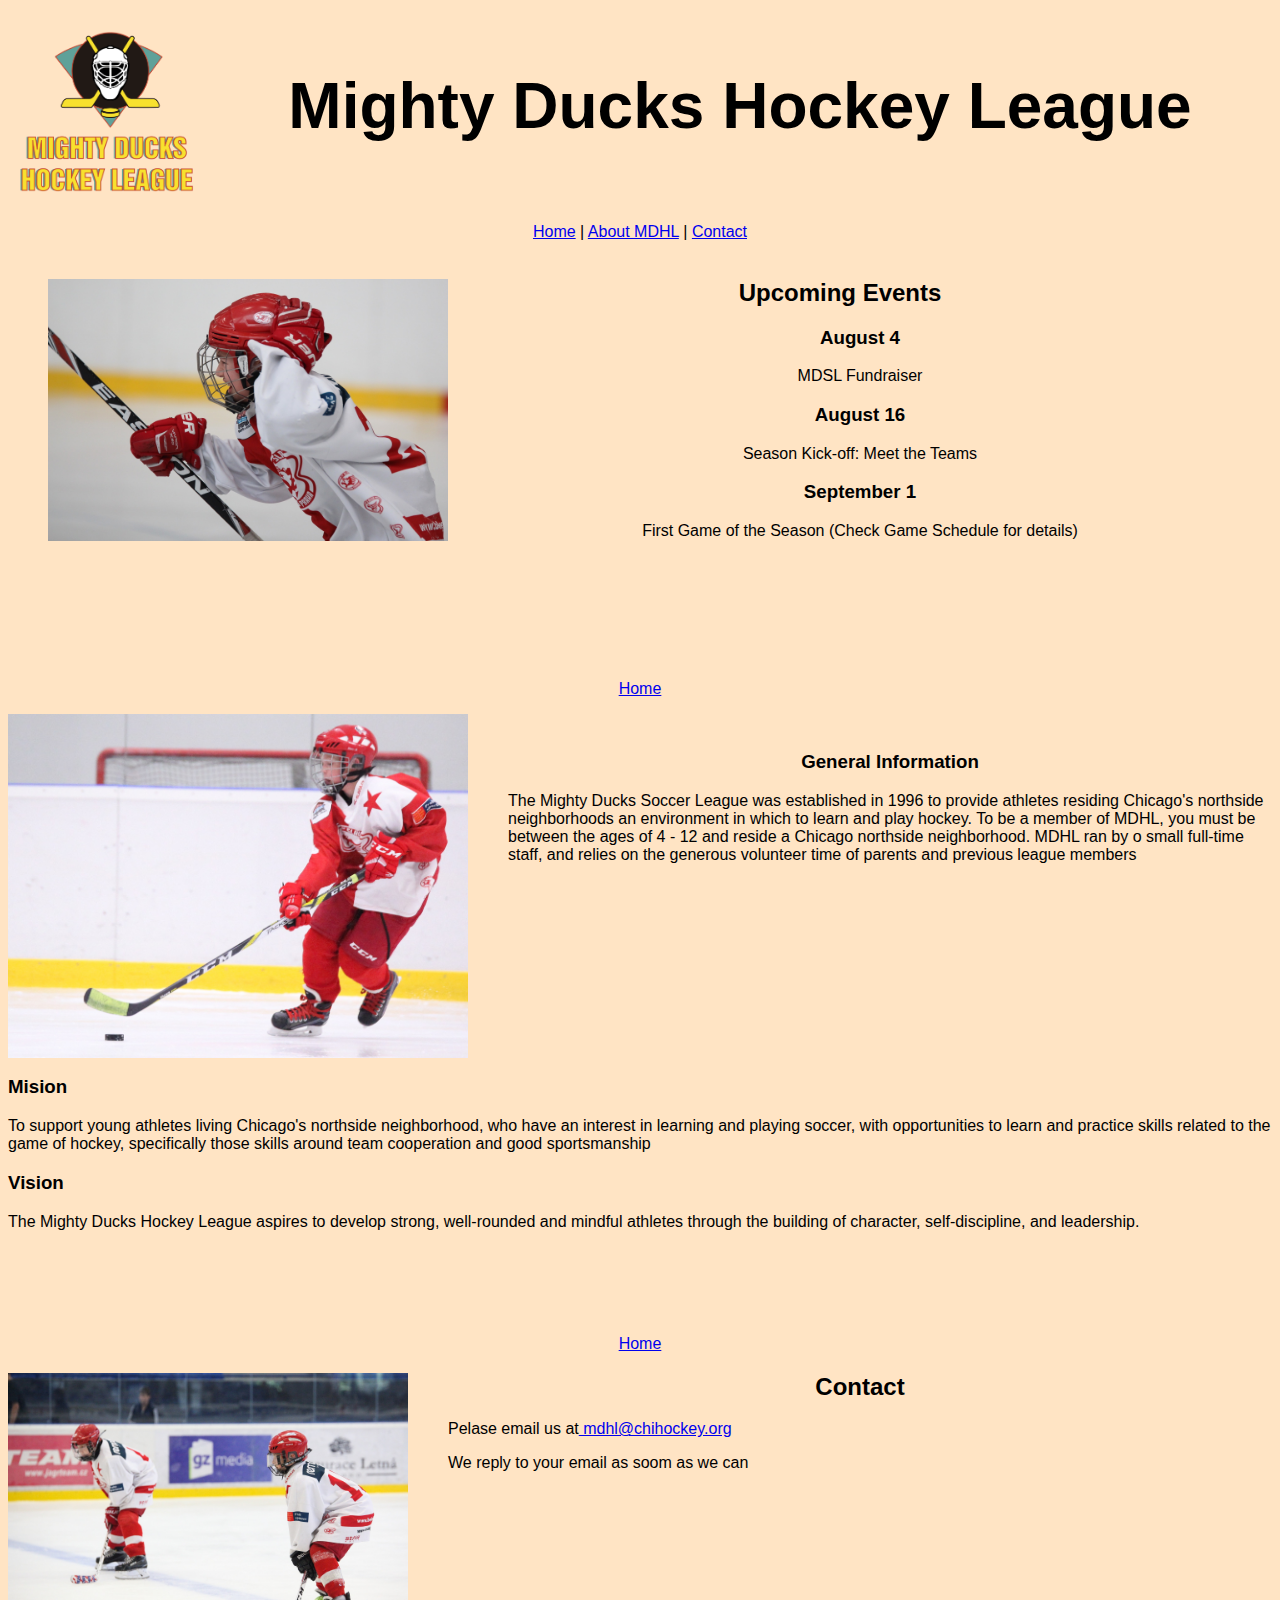
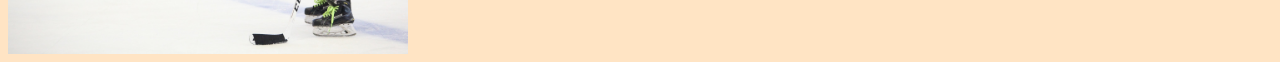
==== index.html @ ac30b23f "commit inicial" ====
<!DOCTYPE html>
<html lang="en">
<head>
    <meta charset="UTF-8">
    <meta http-equiv="X-UA-Compatible" content="IE=edge">
    <meta name="viewport" content="width=device-width, initial-scale=1.0">
    <title>Document</title>
</head>
<body>
  <style>
    body{ background-color: bisque;}
      </style>
    <A name="home"></A>
    <header>
        <img src="./assets/Logo Mighty ducks-01.png" width="200 " align="left" alt="Logo">
        <br clear="right">
        <font face="Comic Sans MS, Arial, Verdana">
       <font size="6"><h1 align="center">Mighty Ducks Hockey League</h1></font> 
   <br clear="all">
   
    <nav align="center"> 
      <a href="#home" >Home</a> | <a href="#about">About MDHL</a>  | <a href="#contact">Contact</a>
    </nav>
    </header> 

    <br>
    <main>


        <aside>
       <figure> <img src="./assets/hockey  1.jpg" width="400" align="left">     <h2 align="center">Upcoming Events</h2>
    </figure>
       <h3 align="center">August 4</h3>
     <p align="center" >MDSL Fundraiser</p>
     <h3 align="center">August 16</h3>
     <p align="center">Season Kick-off: Meet the Teams</p>
     <h3 align="center" >September 1</h3>
     <p align="center">First Game of the Season (Check Game Schedule for details)</p>
     </aside>

   </main>

   <br><br><br><br><br><br>
   <section >
      
    <p align="center"> <a href="#home">Home</a></p>
    
   <img src="./assets/hockey  2.jpg" width="460" align="left" align="left" style="margin-right:40px">
   <br>
   
   <a name="about"></a>
     <h3 align="center">General Information</h3>
    <p align="left">The Mighty Ducks Soccer League was established in 1996 to provide athletes residing 
    Chicago's northside neighborhoods an environment in which to learn and play hockey. To be a 
    member of MDHL, you must be between the ages of 4 - 12 and reside a Chicago northside 
    neighborhood. MDHL ran by o small full-time staff, and relies on the generous volunteer time of
    parents and previous league members</p>
    <br clear="left">

    <h3>Mision</h3>
    To support young athletes living Chicago's northside neighborhood, who have an interest in 
    learning and playing soccer, with opportunities to learn and practice skills related to the game of 
    hockey, specifically those skills around team cooperation and good sportsmanship
    <h3>Vision</h3>
    The Mighty Ducks Hockey League aspires to develop strong, well-rounded and mindful athletes 
    through the building of character, self-discipline, and leadership.</p>
    </section>

     <br><br> <br><br>
    
<footer>
   <p align="center"> <a href="#home">Home</a></p>
    <a href="mdhl@chihockey.org"></a>
    <img src="./assets/hockey 3.jpg" width="400" align="left"align="left" style="margin-right:40px" >    <a name="contact"><h2 align="center">Contact</h2></a>
   <p> Pelase email us at<a href="mailto:mdhl@chihockey.org"> mdhl@chihockey.org</a></p>
    <p>We reply to your email as soom as we can</p>
    </footer>
  </font>
    <br clear="all">
   
</body>
</html>
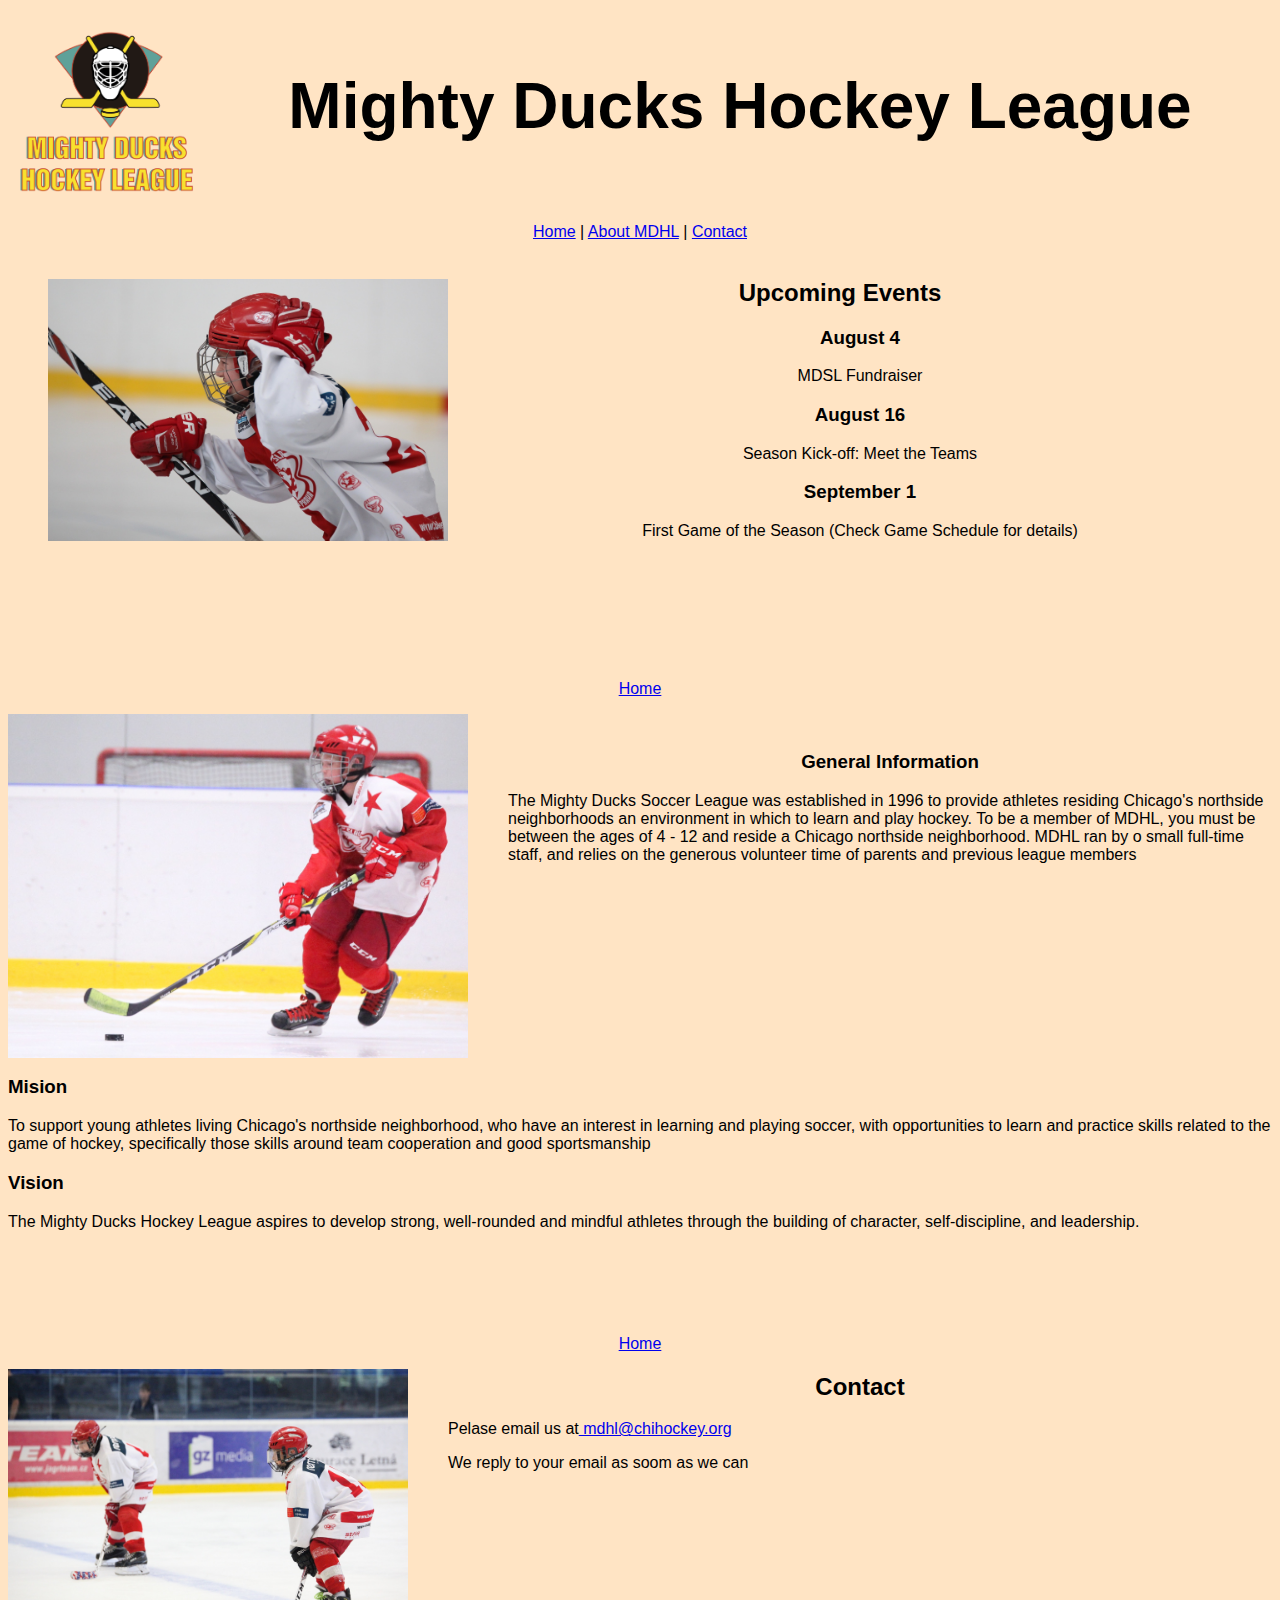
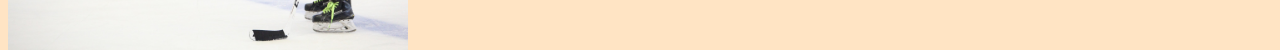
==== commit feea3948: "Version 1" ====
--- a/index.html
+++ b/index.html
@@ -1,83 +1,92 @@
 <!DOCTYPE html>
 <html lang="en">
+
 <head>
-    <meta charset="UTF-8">
-    <meta http-equiv="X-UA-Compatible" content="IE=edge">
-    <meta name="viewport" content="width=device-width, initial-scale=1.0">
-    <title>Document</title>
+  <meta charset="UTF-8">
+  <meta http-equiv="X-UA-Compatible" content="IE=edge">
+  <meta name="viewport" content="width=device-width, initial-scale=1.0">
+  <title>Document</title>
 </head>
+
 <body>
   <style>
-    body{ background-color: bisque;}
-      </style>
-    <A name="home"></A>
-    <header>
-        <img src="./assets/Logo Mighty ducks-01.png" width="200 " align="left" alt="Logo">
-        <br clear="right">
-        <font face="Comic Sans MS, Arial, Verdana">
-       <font size="6"><h1 align="center">Mighty Ducks Hockey League</h1></font> 
-   <br clear="all">
-   
-    <nav align="center"> 
-      <a href="#home" >Home</a> | <a href="#about">About MDHL</a>  | <a href="#contact">Contact</a>
-    </nav>
-    </header> 
+    body {
+      background-color: bisque;
+    }
+  </style>
+  <A name="home"></A>
+  <header>
+    <img src="./assets/Logo Mighty ducks-01.png" width="200 " align="left" alt="Logo">
+    <br clear="right">
+    <font face="Comic Sans MS, Arial, Verdana">
+      <font size="6">
+        <h1 align="center">Mighty Ducks Hockey League</h1>
+      </font>
+      <br clear="all">
 
-    <br>
-    <main>
+      <nav align="center">
+        <a href="#home">Home</a> | <a href="#about">About MDHL</a> | <a href="#contact">Contact</a>
+      </nav>
+  </header>
+
+  <br>
+  <main>
 
 
-        <aside>
-       <figure> <img src="./assets/hockey  1.jpg" width="400" align="left">     <h2 align="center">Upcoming Events</h2>
-    </figure>
-       <h3 align="center">August 4</h3>
-     <p align="center" >MDSL Fundraiser</p>
-     <h3 align="center">August 16</h3>
-     <p align="center">Season Kick-off: Meet the Teams</p>
-     <h3 align="center" >September 1</h3>
-     <p align="center">First Game of the Season (Check Game Schedule for details)</p>
-     </aside>
+    <aside>
+      <figure> <img src="./assets/hockey  1.jpg" width="400" align="left">
+        <h2 align="center">Upcoming Events</h2>
+      </figure>
+      <h3 align="center">August 4</h3>
+      <p align="center">MDSL Fundraiser</p>
+      <h3 align="center">August 16</h3>
+      <p align="center">Season Kick-off: Meet the Teams</p>
+      <h3 align="center">September 1</h3>
+      <p align="center">First Game of the Season (Check Game Schedule for details)</p>
+    </aside>
 
-   </main>
+  </main>
 
-   <br><br><br><br><br><br>
-   <section >
-      
+  <br><br><br><br><br><br>
+  <section>
+
     <p align="center"> <a href="#home">Home</a></p>
-    
-   <img src="./assets/hockey  2.jpg" width="460" align="left" align="left" style="margin-right:40px">
-   <br>
-   
-   <a name="about"></a>
-     <h3 align="center">General Information</h3>
-    <p align="left">The Mighty Ducks Soccer League was established in 1996 to provide athletes residing 
-    Chicago's northside neighborhoods an environment in which to learn and play hockey. To be a 
-    member of MDHL, you must be between the ages of 4 - 12 and reside a Chicago northside 
-    neighborhood. MDHL ran by o small full-time staff, and relies on the generous volunteer time of
-    parents and previous league members</p>
+
+    <img src="./assets/hockey  2.jpg" width="460" align="left" align="left" style="margin-right:40px">
+    <br>
+
+    <a name="about"></a>
+    <h3 align="center">General Information</h3>
+    <p align="left">The Mighty Ducks Soccer League was established in 1996 to provide athletes residing
+      Chicago's northside neighborhoods an environment in which to learn and play hockey. To be a
+      member of MDHL, you must be between the ages of 4 - 12 and reside a Chicago northside
+      neighborhood. MDHL ran by o small full-time staff, and relies on the generous volunteer time of
+      parents and previous league members</p>
     <br clear="left">
 
     <h3>Mision</h3>
-    To support young athletes living Chicago's northside neighborhood, who have an interest in 
-    learning and playing soccer, with opportunities to learn and practice skills related to the game of 
+    To support young athletes living Chicago's northside neighborhood, who have an interest in
+    learning and playing soccer, with opportunities to learn and practice skills related to the game of
     hockey, specifically those skills around team cooperation and good sportsmanship
     <h3>Vision</h3>
-    The Mighty Ducks Hockey League aspires to develop strong, well-rounded and mindful athletes 
+    The Mighty Ducks Hockey League aspires to develop strong, well-rounded and mindful athletes
     through the building of character, self-discipline, and leadership.</p>
-    </section>
+  </section>
 
-     <br><br> <br><br>
-    
-<footer>
-   <p align="center"> <a href="#home">Home</a></p>
+  <br><br> <br><br>
+ <p align="center"> <a href="#home">Home</a></p>
     <a href="mdhl@chihockey.org"></a>
-    <img src="./assets/hockey 3.jpg" width="400" align="left"align="left" style="margin-right:40px" >    <a name="contact"><h2 align="center">Contact</h2></a>
-   <p> Pelase email us at<a href="mailto:mdhl@chihockey.org"> mdhl@chihockey.org</a></p>
+    <img src="./assets/hockey 3.jpg" width="400" align="left" style="margin-right:40px"> <a name="contact">
+      <h2 align="center">Contact</h2>
+    </a>
+    <p> Pelase email us at<a href="mailto:mdhl@chihockey.org"> mdhl@chihockey.org</a></p>
     <p>We reply to your email as soom as we can</p>
-    </footer>
-  </font>
-    <br clear="all">
+
+  <footer>
    
+  </footer>
+  
+  <br clear="all">
+
 </body>
-</html>
-    
+</html>